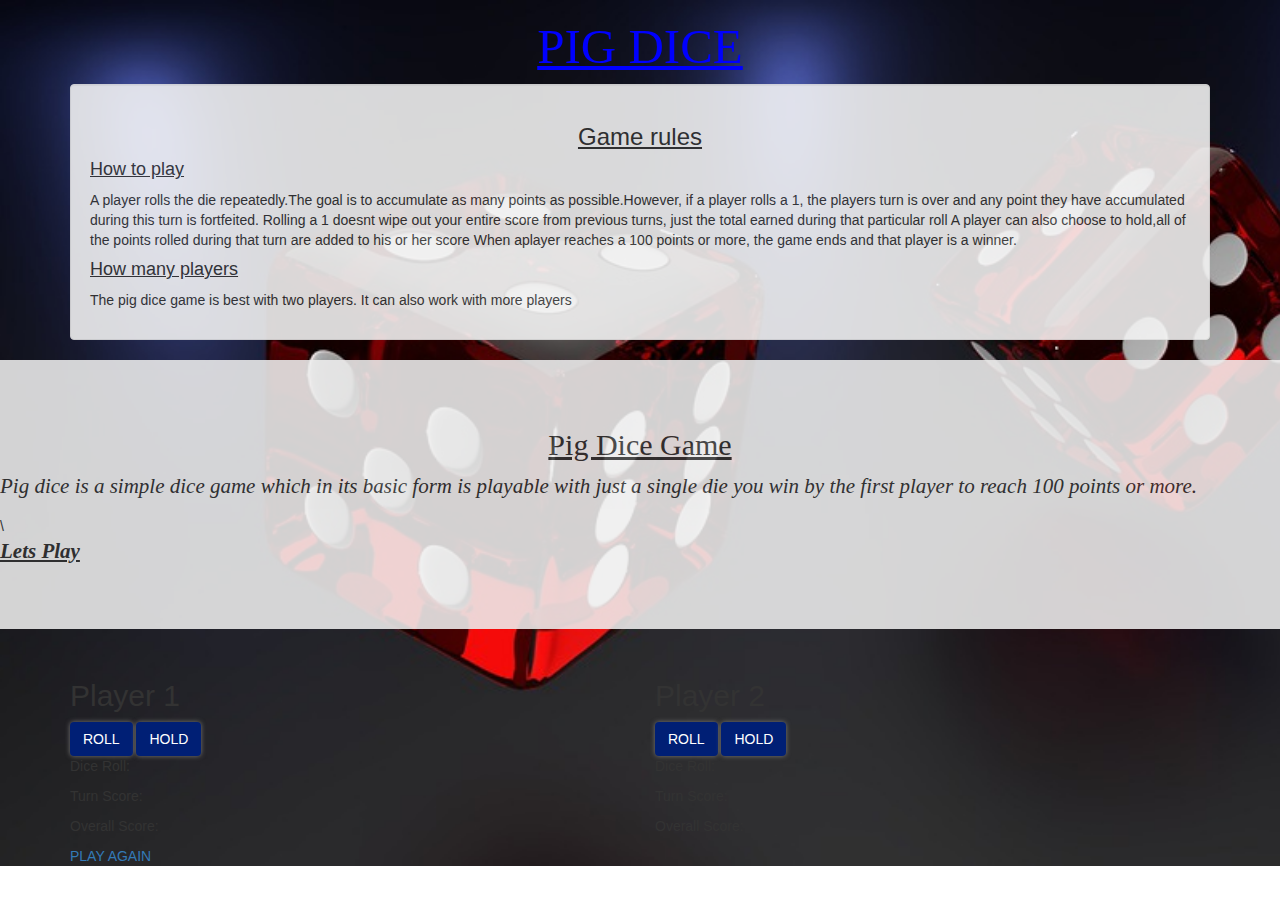
==== index.html @ a3b42fb4 "Update index.html" ====
<!DOCTYPE html>
<html lang="en">

<head>
    <link rel="stylesheet" href="css/styles.css">
    <link rel="stylesheet" href="css/bootstrap.css" type="text/css">

    <script src="js/jquery-3.3.1 (1).js"></script>
    <script src="js/scripts.js"></script>

    <meta charset="UTF-8">
    <meta name="viewport" content="width=device-width, initial-scale=1.0">
    <meta http-equiv="X-UA-Compatible" content="ie=edge">
    <title>Pig device-width</title>
</head>

<body background="images/dicejpg">
    <div class="container">
        <h1>PIG DICE</h1>
        <div class="well">


            <h3>Game rules</h3>
            <div id="rules">
                <h4>How to play</h4>
                <p>A player rolls the die repeatedly.The goal is to accumulate as many points as
                    possible.However, if a player rolls a 1, the players turn is over and any point they have
                    accumulated during this turn is fortfeited.
                    Rolling a 1 doesnt wipe out your entire score from previous turns, just the total
                    earned
                    during that particular roll
                    A player can also choose to hold,all of the points rolled during that turn are added
                    to
                    his or her score
                    When aplayer reaches a 100 points or more, the game ends and that player is a
                    winner.</p>
                <h4>How many players</h4>
                <p>The pig dice game is best with two players. It can also work with more players</p>
            </div>
        </div>
    </div>


    <div class="jumbotron" id="tron">
        <h2>Pig Dice Game</h2>
        <p>Pig dice is a simple dice game which in its basic form is playable with just a single die you win by
            the first player
            to reach 100 points or more.</p>\
        <p id="game"><strong>Lets Play</strong></p>
    </div>

    <!--Game-->
    <!--Player1-->
    <div class="container">
        <div class="row">
            <div class="col-md-6">
                <h2>Player 1 </h2>
                <button class="roll1 btn" id="player1">ROLL</button>
                <button class="hold1 btn" id="hold">HOLD</button>
                <p>Dice Roll:<span id="diceRoll"></span></p>
                <p>Turn Score:<span id="turnScore1"></span></p>
                <p>Overall Score:<span id="overallScore1"></span></p>
            </div>
            <div class="col-md-6">
                <h2>Player 2 </h2>
                <button class="roll2 btn" id="player2">ROLL</button>
                <button class="hold2 btn" id="hold2">HOLD</button>
                <p>Dice Roll:<span id="diceRoll2"></span></p>
                <p>Turn Score:<span id="turnScore2"></span></p>
                <p>Overall Score:<span id="overallScore2"></span></p>
            </div>
        </div>
        <a href="index.html">PLAY AGAIN</a>
</body>

</html>
---- css/styles.css ----
.container>h1 {
    text-align: center;
    font-family:  Tahoma;
    font-size: 350%;
    text-decoration: underline;
    color: blue;
}
body{
    background-color: black;
    background-repeat: no-repeat;
    background-size:cover;
}
.well{
    opacity: 0.88;
}
.well>h3{
    text-align: center;
    font-family: Helvetica;
    text-decoration: underline;
}
.well>h3:hover{
    color:blue;
    cursor: pointer;
    font-family: arial;
}
#rules>h4 {
    text-decoration: underline;
    font-family: unset;
}
.jumbotron{
    opacity: 0.88;
}
.jumbotron>h2{
    text-align: center;
    font-family:  Calibri;
    text-decoration: underline;
}
.jumbotron>p{
    font-family: Calibri;
    font-style: italic;
}
#game>strong{
    text-decoration: underline;
}
#game>strong:hover {
    color:red;
    cursor:pointer;
}
.play>h4{
    text-align: center;
    font-family: Permamanent Marker;
}
.start>a{
    font-family:Helvetica;
    text-decoration: underline;
    color: red;
    font-size: 150%;
}
.start>a:hover {
    cursor:pointer;
    font-style: italic;
}
#p1{
    text-align:center;
    background-color: darkblue;
}
#p2{
    text-align:center;
    background-color: black;
}
#P {
    text-align: center;

}
.active{
    background-color:green;
    color:white;
}
.btn{
    font-size: 22.5px;
    background-color: #001f75;
    border-radius:10px;
    box-shadow: 0px 0px 5px #777;
    color:white;
}
.btn.hover{
    box-shadow: 0px 0px 10px #eee;
    color:white;
}
#gamingArea {
    width:80%;
    margin: 10px auto;
    font-size:22.5px;
}

.player2Area {
background-color: transparent;
border:2px solid #ddd;
border-radius:4px;
padding-bottom:20px;
padding-top: 20px; 
text-align: center;
color: white;
}
.player1Area{
    background-color: transparent;
border:2px solid #ddd;
border-radius:4px;
padding-bottom:20px;
padding-top: 20px; 
text-align: center;
color: white;
}
.player1,player2{
    font-weight:bold;
    font-size:30px;
}
.disableGamingArea {
    opacity: 0.3;
}
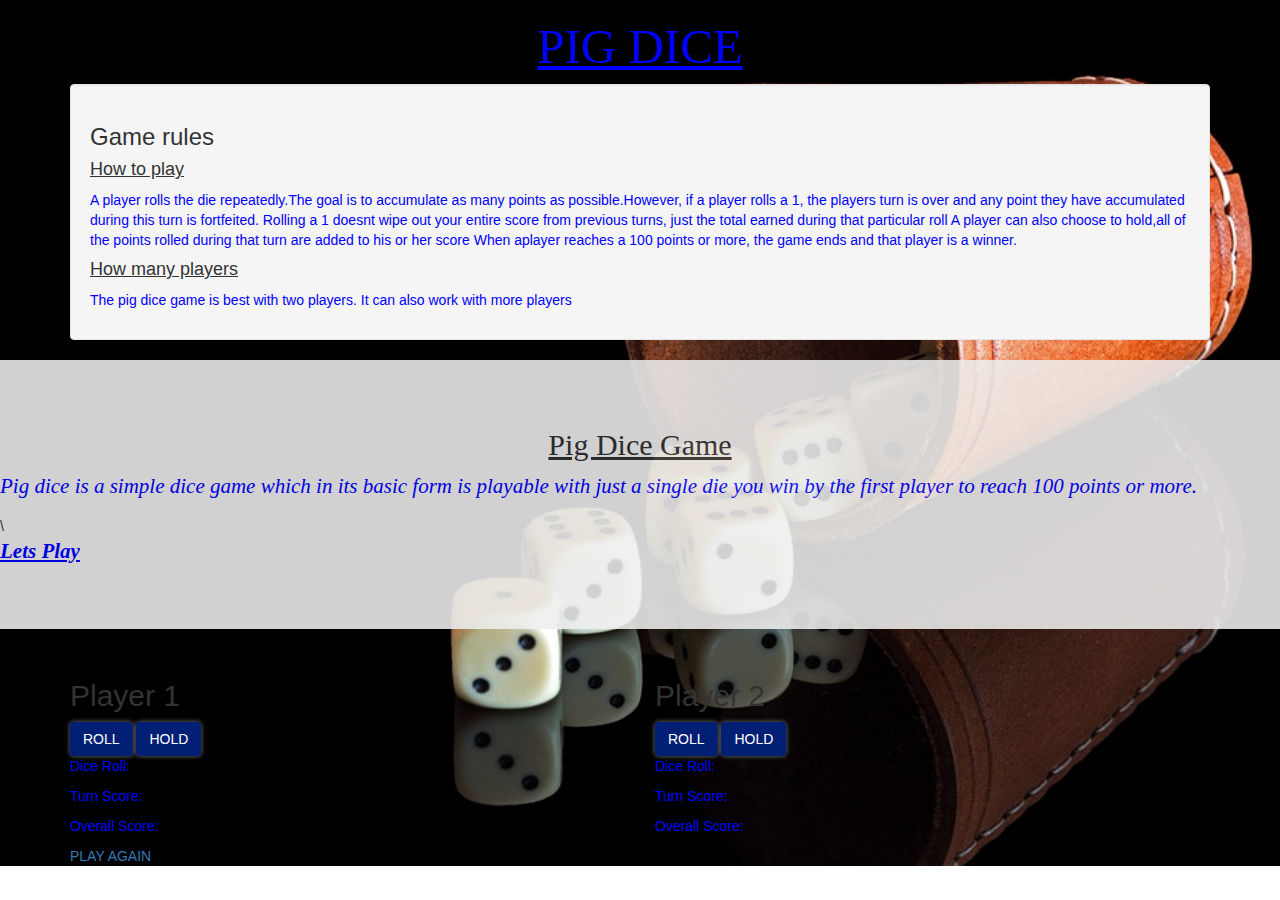
==== commit 48632a48: "adds a new bckground image" ====
--- a/index.html
+++ b/index.html
@@ -14,7 +14,7 @@
     <title>Pig device-width</title>
 </head>
 
-<body background="images/dicejpg">
+<body background="images/front.jpg">
     <div class="container">
         <h1>PIG DICE</h1>
         <div class="well">
@@ -73,4 +73,4 @@
         <a href="index.html">PLAY AGAIN</a>
 </body>
 
-</html>
+</html>--- a/css/styles.css
+++ b/css/styles.css
@@ -10,19 +10,7 @@
     background-repeat: no-repeat;
     background-size:cover;
 }
-.well{
-    opacity: 0.88;
-}
-.well>h3{
-    text-align: center;
-    font-family: Helvetica;
-    text-decoration: underline;
-}
-.well>h3:hover{
-    color:blue;
-    cursor: pointer;
-    font-family: arial;
-}
+
 #rules>h4 {
     text-decoration: underline;
     font-family: unset;
@@ -87,34 +75,7 @@
     box-shadow: 0px 0px 10px #eee;
     color:white;
 }
-#gamingArea {
-    width:80%;
-    margin: 10px auto;
-    font-size:22.5px;
+p{
+    color: blue;
 }
 
-.player2Area {
-background-color: transparent;
-border:2px solid #ddd;
-border-radius:4px;
-padding-bottom:20px;
-padding-top: 20px; 
-text-align: center;
-color: white;
-}
-.player1Area{
-    background-color: transparent;
-border:2px solid #ddd;
-border-radius:4px;
-padding-bottom:20px;
-padding-top: 20px; 
-text-align: center;
-color: white;
-}
-.player1,player2{
-    font-weight:bold;
-    font-size:30px;
-}
-.disableGamingArea {
-    opacity: 0.3;
-}
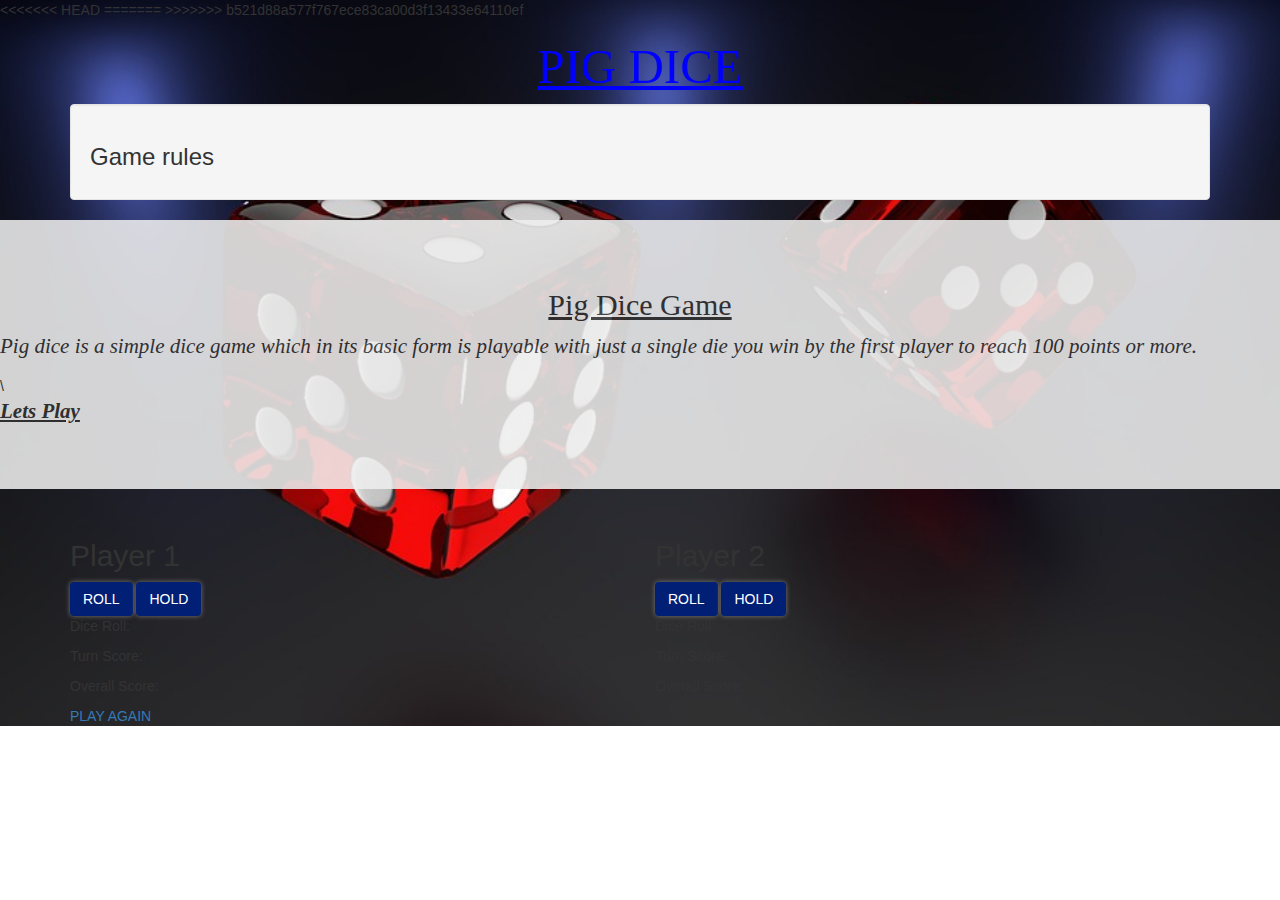
==== commit 32da128a: "changed background image" ====
--- a/index.html
+++ b/index.html
@@ -14,7 +14,11 @@
     <title>Pig device-width</title>
 </head>
 
-<body background="images/front.jpg">
+<<<<<<< HEAD
+<body background="/images/dicejpg">
+=======
+<body background="images/dicejpg">
+>>>>>>> b521d88a577f767ece83ca00d3f13433e64110ef
     <div class="container">
         <h1>PIG DICE</h1>
         <div class="well">
@@ -73,4 +77,4 @@
         <a href="index.html">PLAY AGAIN</a>
 </body>
 
-</html>+</html>
--- a/css/styles.css
+++ b/css/styles.css
@@ -75,7 +75,34 @@
     box-shadow: 0px 0px 10px #eee;
     color:white;
 }
-p{
-    color: blue;
+#gamingArea {
+    width:80%;
+    margin: 10px auto;
+    font-size:22.5px;
 }
 
+.player2Area {
+background-color: transparent;
+border:2px solid #ddd;
+border-radius:4px;
+padding-bottom:20px;
+padding-top: 20px; 
+text-align: center;
+color: white;
+}
+.player1Area{
+    background-color: transparent;
+border:2px solid #ddd;
+border-radius:4px;
+padding-bottom:20px;
+padding-top: 20px; 
+text-align: center;
+color: white;
+}
+.player1,player2{
+    font-weight:bold;
+    font-size:30px;
+}
+.disableGamingArea {
+    opacity: 0.3;
+}
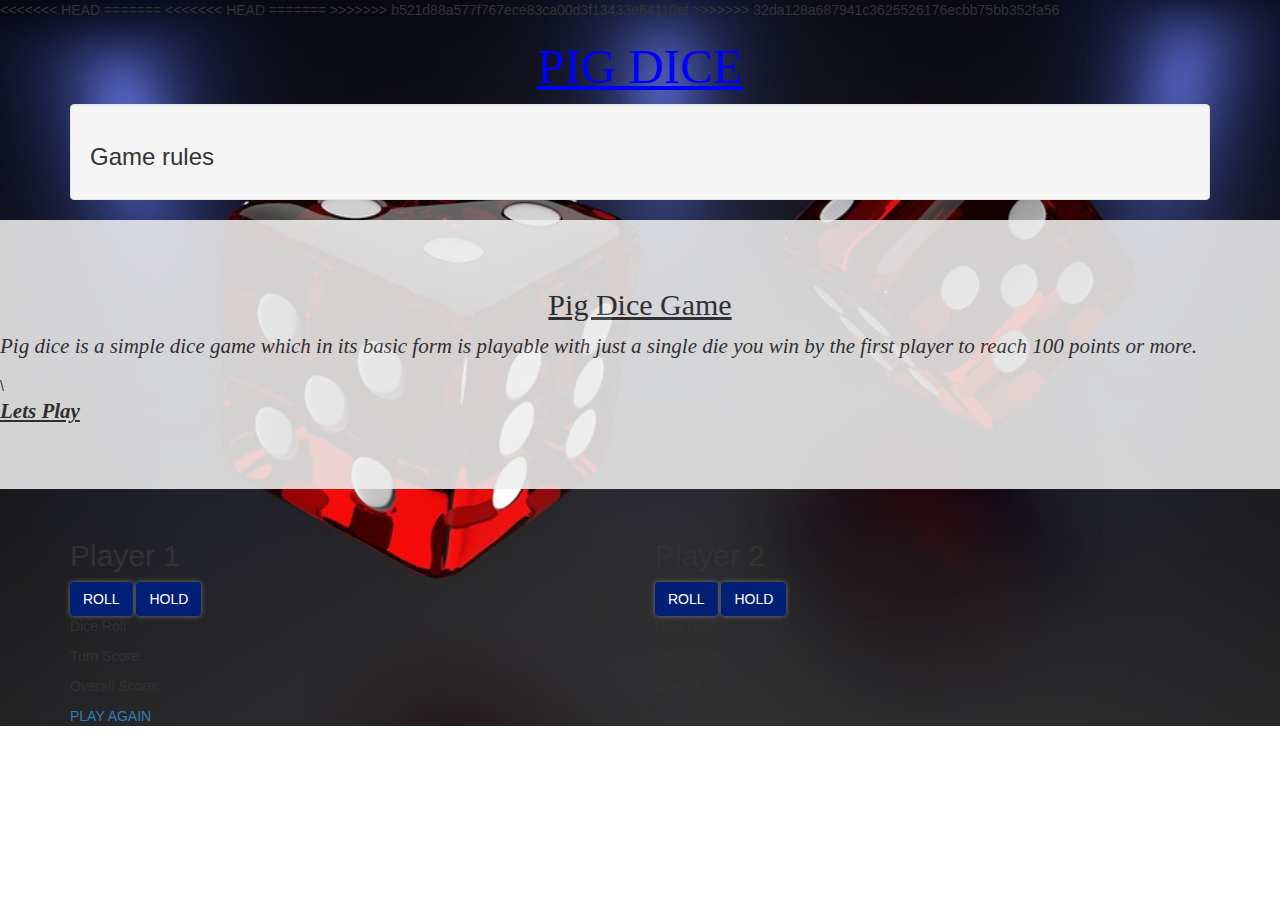
==== commit 9b996ad4: "changed background image" ====
--- a/index.html
+++ b/index.html
@@ -15,10 +15,14 @@
 </head>
 
 <<<<<<< HEAD
+<body background="images/dicejpg">
+=======
+<<<<<<< HEAD
 <body background="/images/dicejpg">
 =======
 <body background="images/dicejpg">
 >>>>>>> b521d88a577f767ece83ca00d3f13433e64110ef
+>>>>>>> 32da128a687941c3625526176ecbb75bb352fa56
     <div class="container">
         <h1>PIG DICE</h1>
         <div class="well">
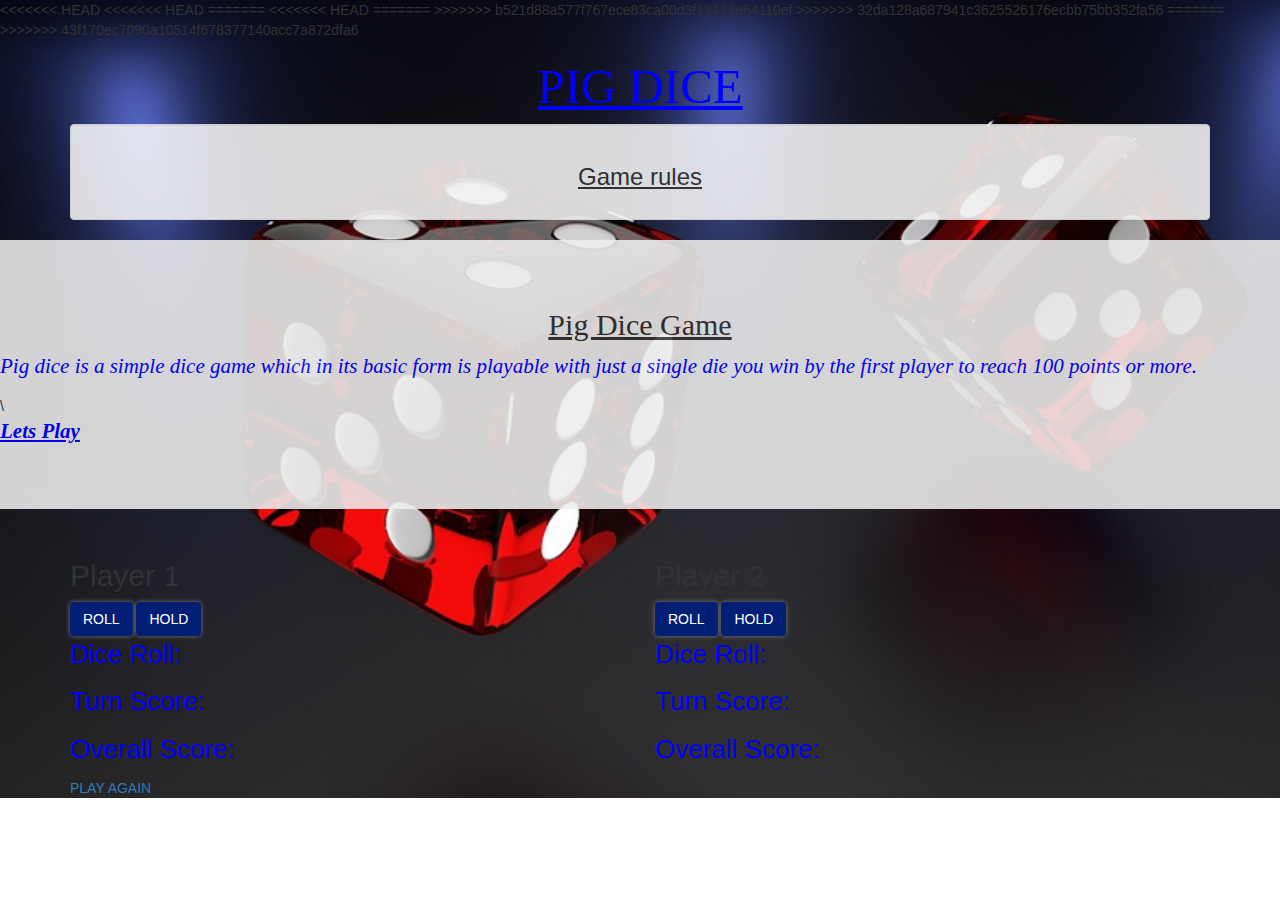
==== commit f79b10eb: "adds styles" ====
--- a/index.html
+++ b/index.html
@@ -15,6 +15,7 @@
 </head>
 
 <<<<<<< HEAD
+<<<<<<< HEAD
 <body background="images/dicejpg">
 =======
 <<<<<<< HEAD
@@ -23,6 +24,9 @@
 <body background="images/dicejpg">
 >>>>>>> b521d88a577f767ece83ca00d3f13433e64110ef
 >>>>>>> 32da128a687941c3625526176ecbb75bb352fa56
+=======
+<body background="images/dicejpg">
+>>>>>>> 43f170ec7090a10514f678377140acc7a872dfa6
     <div class="container">
         <h1>PIG DICE</h1>
         <div class="well">
--- a/css/styles.css
+++ b/css/styles.css
@@ -9,6 +9,19 @@
     background-color: black;
     background-repeat: no-repeat;
     background-size:cover;
+}
+.well{
+    opacity: 0.88;
+}
+.well>h3{
+    text-align: center;
+    font-family: Helvetica;
+    text-decoration: underline;
+}
+.well>h3:hover{
+    color:blue;
+    cursor: pointer;
+    font-family: arial;
 }
 
 #rules>h4 {
@@ -75,34 +88,9 @@
     box-shadow: 0px 0px 10px #eee;
     color:white;
 }
-#gamingArea {
-    width:80%;
-    margin: 10px auto;
-    font-size:22.5px;
+
+p{
+    color: blue;
+    font-size: 26px;
 }
 
-.player2Area {
-background-color: transparent;
-border:2px solid #ddd;
-border-radius:4px;
-padding-bottom:20px;
-padding-top: 20px; 
-text-align: center;
-color: white;
-}
-.player1Area{
-    background-color: transparent;
-border:2px solid #ddd;
-border-radius:4px;
-padding-bottom:20px;
-padding-top: 20px; 
-text-align: center;
-color: white;
-}
-.player1,player2{
-    font-weight:bold;
-    font-size:30px;
-}
-.disableGamingArea {
-    opacity: 0.3;
-}
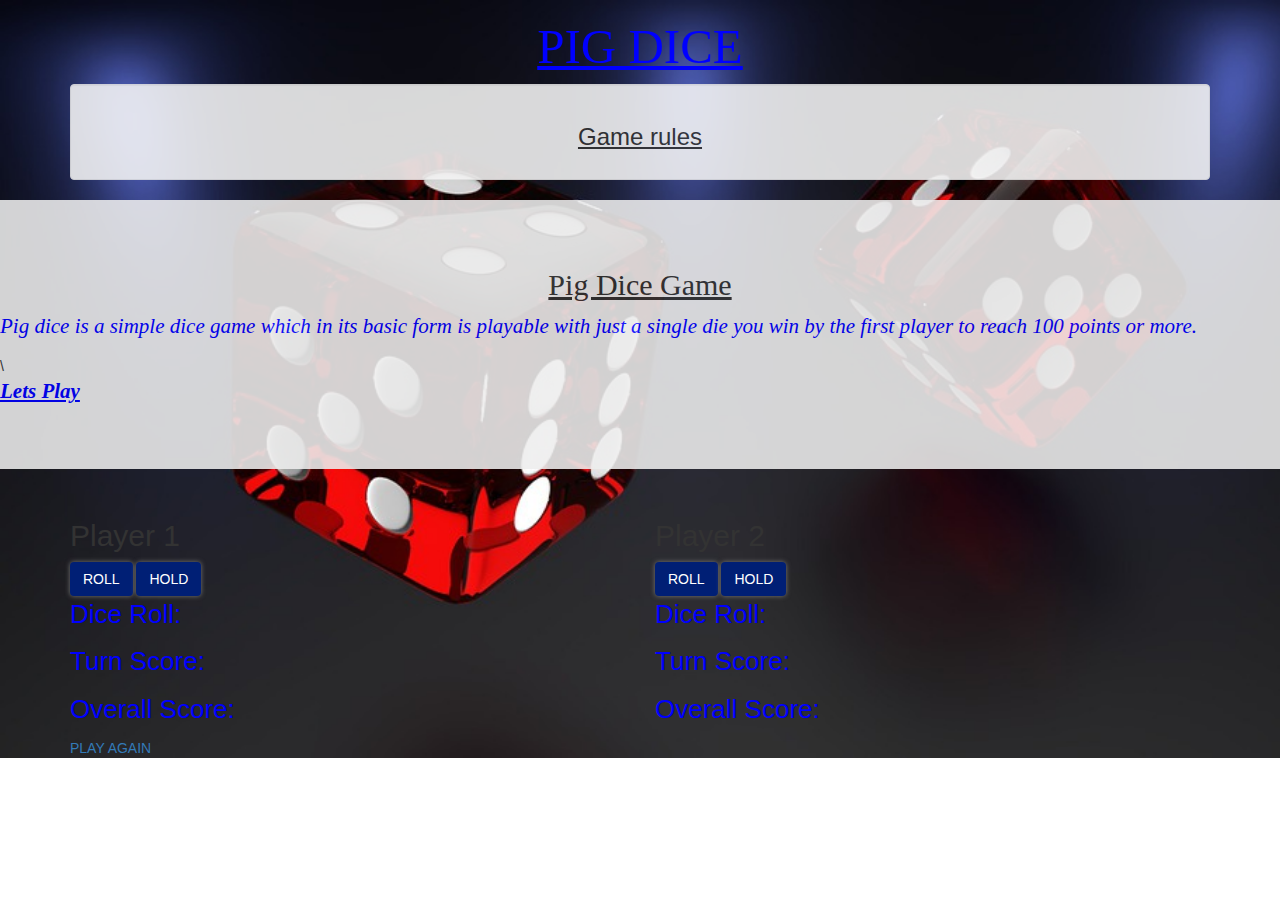
==== commit b121a02c: "adds background image" ====
--- a/index.html
+++ b/index.html
@@ -14,19 +14,7 @@
     <title>Pig device-width</title>
 </head>
 
-<<<<<<< HEAD
-<<<<<<< HEAD
 <body background="images/dicejpg">
-=======
-<<<<<<< HEAD
-<body background="/images/dicejpg">
-=======
-<body background="images/dicejpg">
->>>>>>> b521d88a577f767ece83ca00d3f13433e64110ef
->>>>>>> 32da128a687941c3625526176ecbb75bb352fa56
-=======
-<body background="images/dicejpg">
->>>>>>> 43f170ec7090a10514f678377140acc7a872dfa6
     <div class="container">
         <h1>PIG DICE</h1>
         <div class="well">
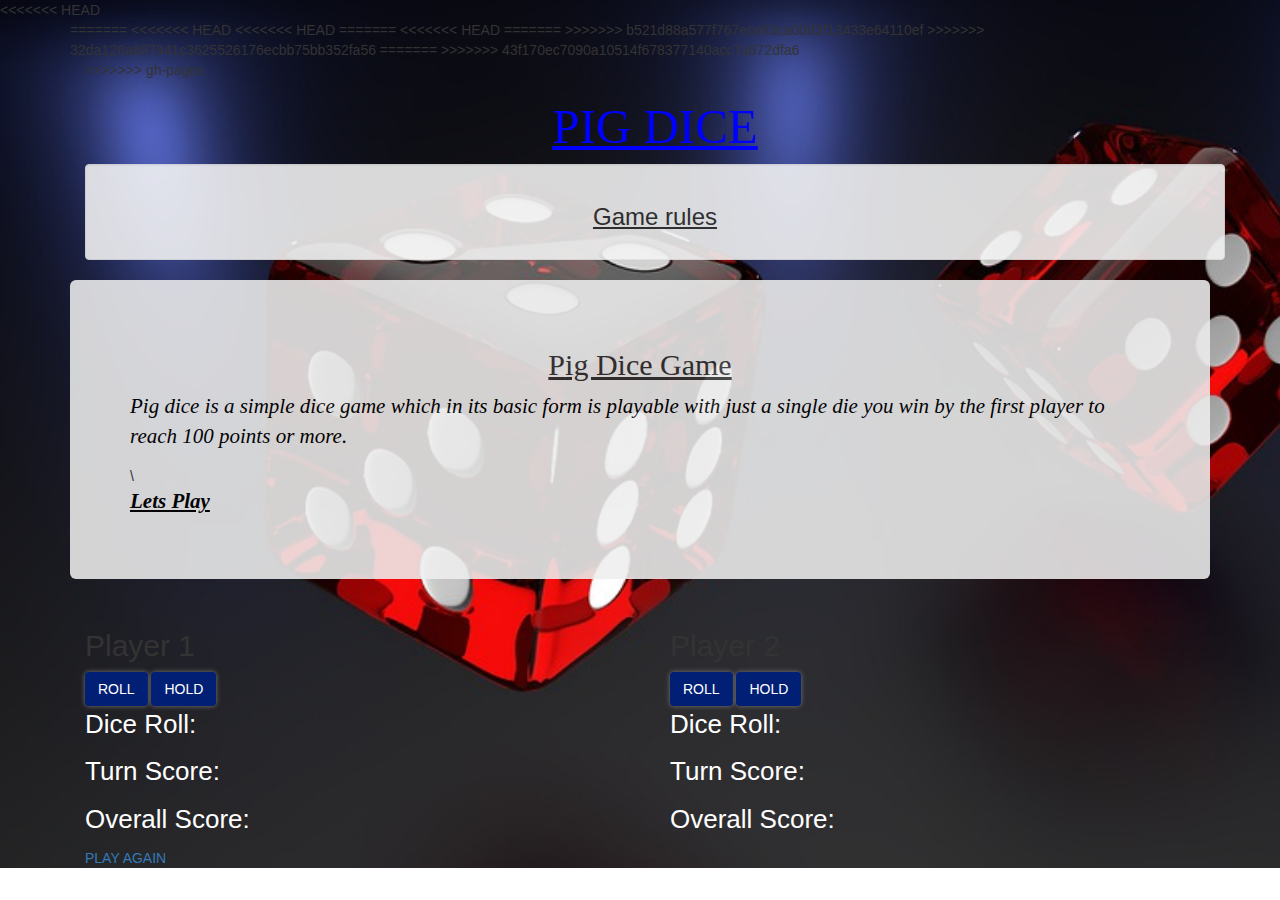
==== commit 910a0520: "fixed merge conflicts" ====
--- a/index.html
+++ b/index.html
@@ -14,8 +14,25 @@
     <title>Pig device-width</title>
 </head>
 
+<<<<<<< HEAD
 <body background="images/dicejpg">
+     <div class="container">
+=======
+<<<<<<< HEAD
+<<<<<<< HEAD
+<body background="images/dicejpg">
+=======
+<<<<<<< HEAD
+<body background="/images/dicejpg">
+=======
+<body background="images/dicejpg">
+>>>>>>> b521d88a577f767ece83ca00d3f13433e64110ef
+>>>>>>> 32da128a687941c3625526176ecbb75bb352fa56
+=======
+<body background="images/dicejpg">
+>>>>>>> 43f170ec7090a10514f678377140acc7a872dfa6
     <div class="container">
+>>>>>>> gh-pages
         <h1>PIG DICE</h1>
         <div class="well">
 
--- a/css/styles.css
+++ b/css/styles.css
@@ -27,6 +27,13 @@
 #rules>h4 {
     text-decoration: underline;
     font-family: unset;
+    
+}
+#rules>p{
+    color: black;
+}
+#tron>p{
+    color: black;
 }
 .jumbotron{
     opacity: 0.88;
@@ -90,7 +97,7 @@
 }
 
 p{
-    color: blue;
+    color: white;
     font-size: 26px;
 }
 
